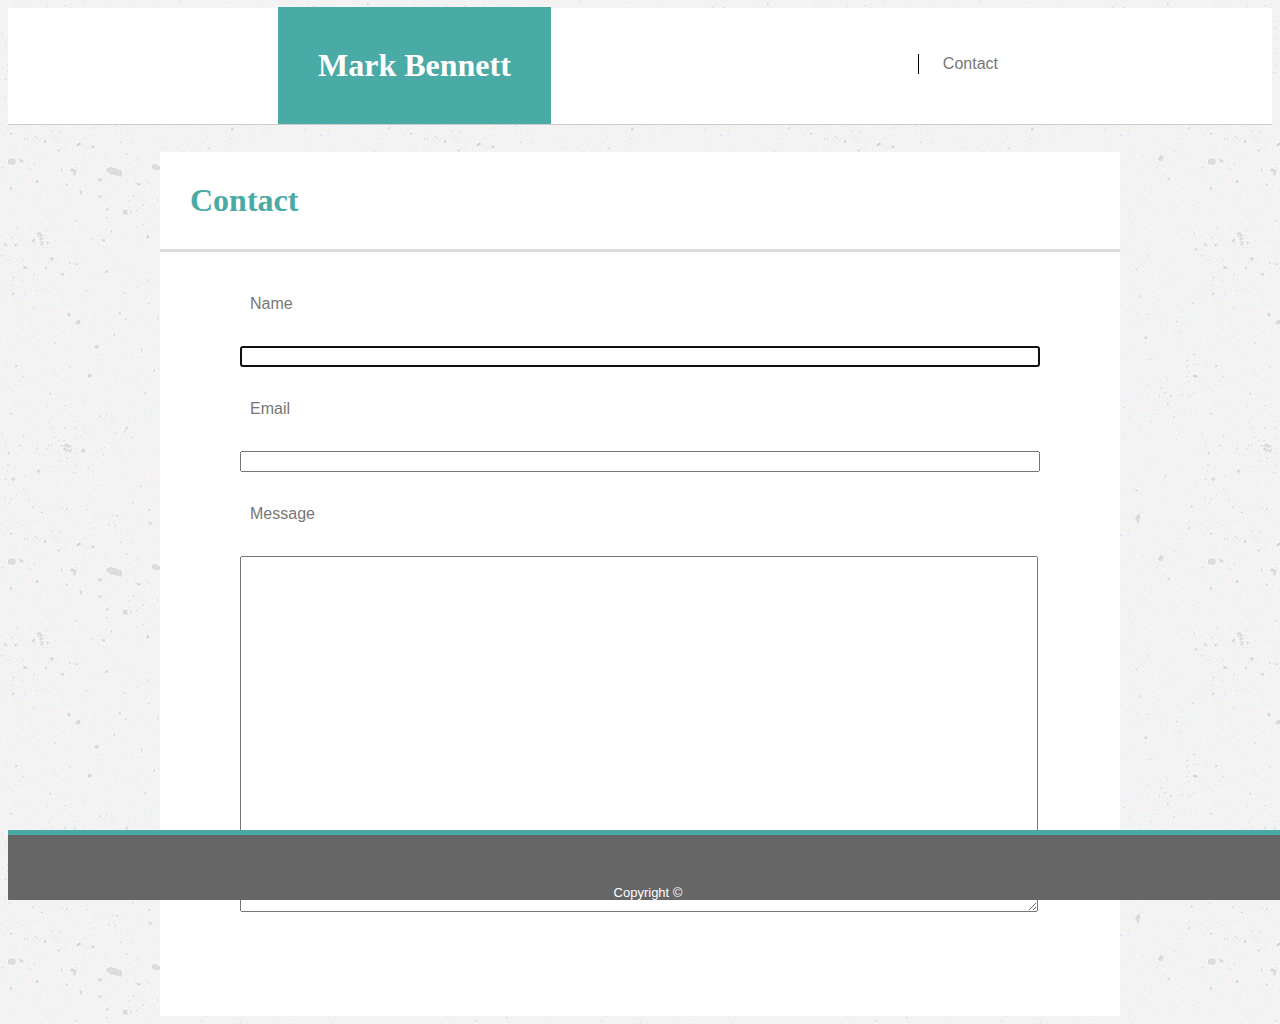
==== contact.html @ 45950a4f "added contact page" ====
<!DOCTYPE html>
<html lang="en">
<head>
    <meta charset="UTF-8">
    <meta name="viewport" content="width=device-width, initial-scale=1.0">
    <meta http-equiv="X-UA-Compatible" content="ie=edge">
    <link type="text/css" rel="stylesheet" href="./assets/css/style.css">
    <title>Contact Me!</title>
    <link type="text/css" rel="stylesheet" href="./assets/css/style.css">
</head>
<body>
    <header>
    <h1>Mark Bennett</h1>
    <ul>
        <a href="index.html"><li><button id="about">About</button></li></a>
        <a href="portfolio.html"><li><button id="portfolio">Portfolio</button></li></a>
        <a href="contact.html"><li><button id="contact">Contact</button></li></a>
    </ul>
    </header>
    <article>
        <h2>Contact</h2>
        <p class="title">Name</p>
        <div class="wrapper">
            <input type="text" id="name" autofocus>
        </div>
        <p class="title">Email</p>
        <div class="wrapper">
            <input type="text" id="email">
        </div>
        <p class="title">Message</p>
        <div class="wrapper">
            <textarea></textarea>
        </div>
        <div class="wrapper">
            
        </div>

    </article>
    <footer>
        Copyright &copy
    </footer>
</body>
</html>
---- assets/css/style.css ----
body    {
    font-family: Arial, 'Helvetica Neue', Helvetica, sans-serif;
    background-image: url("../images/concrete-texture.png");
    color: #777777;
}

h1{
    position: absolute;
    background-color: #4aaaa5;
    color: #ffffff;
    float: left;
    padding: 40px;
    font-family: Georgia, Times, 'Times New Roman', serif;
    top: -22px;
    left: 270px;
}

h2{
    padding: 30px;
    color: #4aaaa5;
    font-family: Georgia, Times, 'Times New Roman', serif;
    font-size: xx-large;
    border-bottom: 3px solid #dddddd;
}

p{
    margin-left: 10px;
    padding: 10px;
    line-height: 200%
}

ul{
    margin-right: 205px;
}

li  {
    list-style: none;
    float: right;
    margin-top: -20px;
}

button{
    background-color: #ffffff;
    outline: none;
    border: none;
    font-size: 1em;
    color: #777777;
    padding-left: 19px;
    padding-right: 19px;
}

button:hover{
    color: #4aaaa5;
    text-decoration: underline;
}

header{
    background-color: #ffffff;
    margin-top: 0px;
    padding: 50px;
    border-bottom: 1px solid #cccccc;
    position: relative;
}

article {
    background-color: #ffffff;
    margin-top: 50px;
    width: 960px;
    margin: 0 auto;
    padding-bottom: 100px;
}

footer{
    margin-top: 40px;
    background-color: #666666;
    padding-top: 50px;
    border-top: 5px solid #4aaaa5;
    color: #ffffff;
    text-align: center;
    font-size: small;
    position: fixed;
    bottom: 0px;
    width: 100%;
}

input{
    width: 90%;
}

img{
    float: left;
    margin-right: 20px;
    margin-left: 20px;
}

textarea{
    width: 90%;
    height: 350px;
}

.wrapper{
    position: relative;
    margin-left: 80px;
}
.title{
    margin-left: 80px;
}

#portfolio{
    border-left: 1px solid #000000;
    border-right: 1px solid #000000;
}
---- assets/css/style.css ----
body    {
    font-family: Arial, 'Helvetica Neue', Helvetica, sans-serif;
    background-image: url("../images/concrete-texture.png");
    color: #777777;
}

h1{
    position: absolute;
    background-color: #4aaaa5;
    color: #ffffff;
    float: left;
    padding: 40px;
    font-family: Georgia, Times, 'Times New Roman', serif;
    top: -22px;
    left: 270px;
}

h2{
    padding: 30px;
    color: #4aaaa5;
    font-family: Georgia, Times, 'Times New Roman', serif;
    font-size: xx-large;
    border-bottom: 3px solid #dddddd;
}

p{
    margin-left: 10px;
    padding: 10px;
    line-height: 200%
}

ul{
    margin-right: 205px;
}

li  {
    list-style: none;
    float: right;
    margin-top: -20px;
}

button{
    background-color: #ffffff;
    outline: none;
    border: none;
    font-size: 1em;
    color: #777777;
    padding-left: 19px;
    padding-right: 19px;
}

button:hover{
    color: #4aaaa5;
    text-decoration: underline;
}

header{
    background-color: #ffffff;
    margin-top: 0px;
    padding: 50px;
    border-bottom: 1px solid #cccccc;
    position: relative;
}

article {
    background-color: #ffffff;
    margin-top: 50px;
    width: 960px;
    margin: 0 auto;
    padding-bottom: 100px;
}

footer{
    margin-top: 40px;
    background-color: #666666;
    padding-top: 50px;
    border-top: 5px solid #4aaaa5;
    color: #ffffff;
    text-align: center;
    font-size: small;
    position: fixed;
    bottom: 0px;
    width: 100%;
}

input{
    width: 90%;
}

img{
    float: left;
    margin-right: 20px;
    margin-left: 20px;
}

textarea{
    width: 90%;
    height: 350px;
}

.wrapper{
    position: relative;
    margin-left: 80px;
}
.title{
    margin-left: 80px;
}

#portfolio{
    border-left: 1px solid #000000;
    border-right: 1px solid #000000;
}
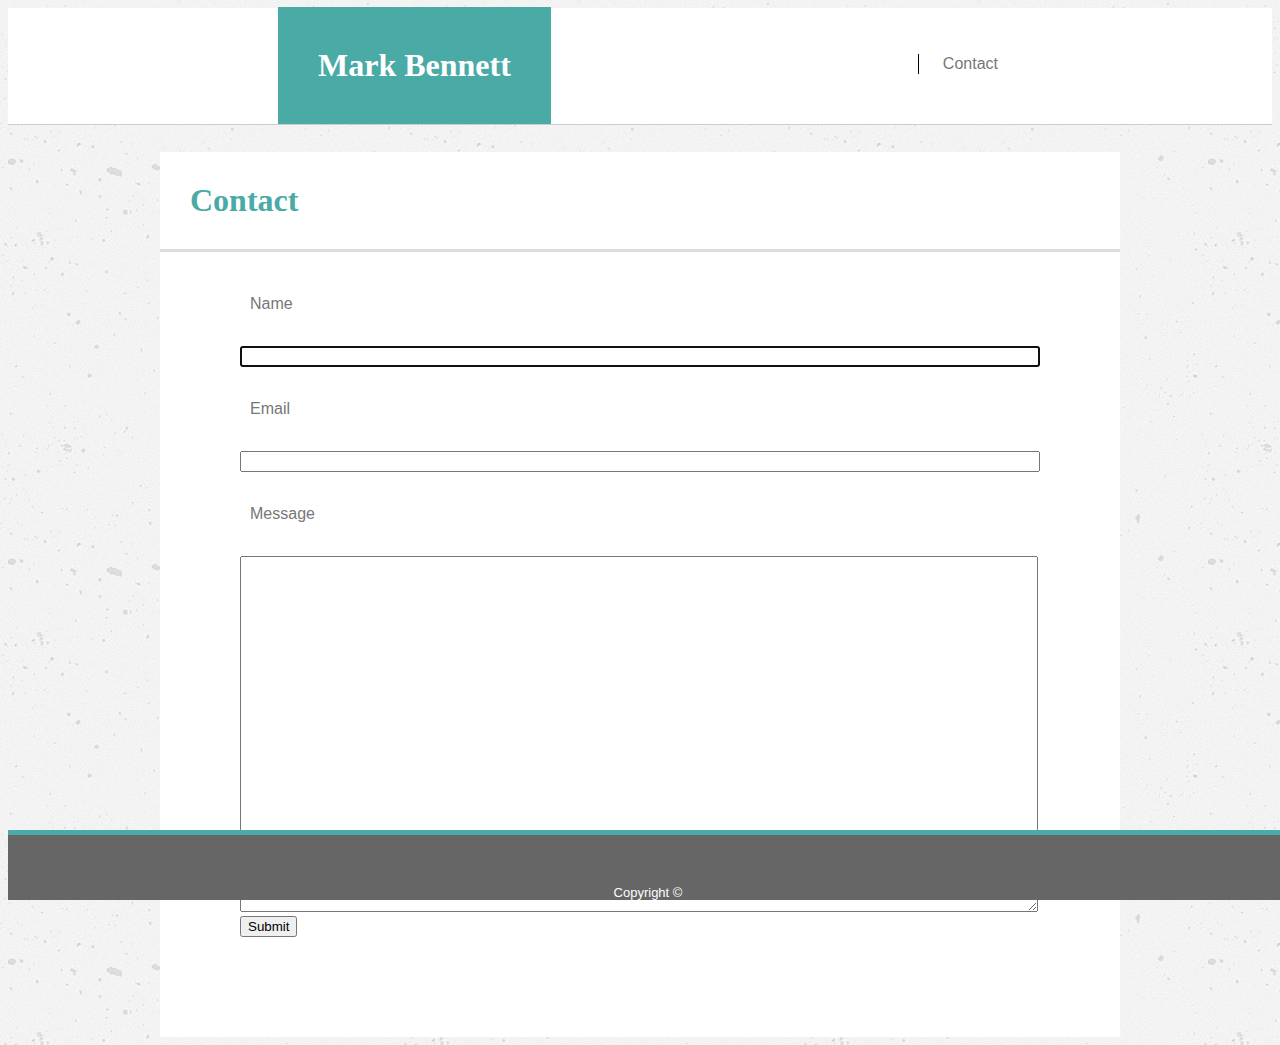
==== commit 93179562: "added submit button, .nav class" ====
--- a/contact.html
+++ b/contact.html
@@ -12,9 +12,9 @@
     <header>
     <h1>Mark Bennett</h1>
     <ul>
-        <a href="index.html"><li><button id="about">About</button></li></a>
-        <a href="portfolio.html"><li><button id="portfolio">Portfolio</button></li></a>
-        <a href="contact.html"><li><button id="contact">Contact</button></li></a>
+        <a href="index.html"><li><button class="nav" id="about">About</button></li></a>
+        <a href="portfolio.html"><li><button class="nav" id="portfolio">Portfolio</button></li></a>
+        <a href="contact.html"><li><button class="nav" id="contact">Contact</button></li></a>
     </ul>
     </header>
     <article>
@@ -32,7 +32,7 @@
             <textarea></textarea>
         </div>
         <div class="wrapper">
-            
+            <button type="submit">Submit</button>
         </div>
 
     </article>
--- a/assets/css/style.css
+++ b/assets/css/style.css
@@ -39,7 +39,7 @@
     margin-top: -20px;
 }
 
-button{
+.nav{
     background-color: #ffffff;
     outline: none;
     border: none;
--- a/assets/css/style.css
+++ b/assets/css/style.css
@@ -39,7 +39,7 @@
     margin-top: -20px;
 }
 
-button{
+.nav{
     background-color: #ffffff;
     outline: none;
     border: none;
